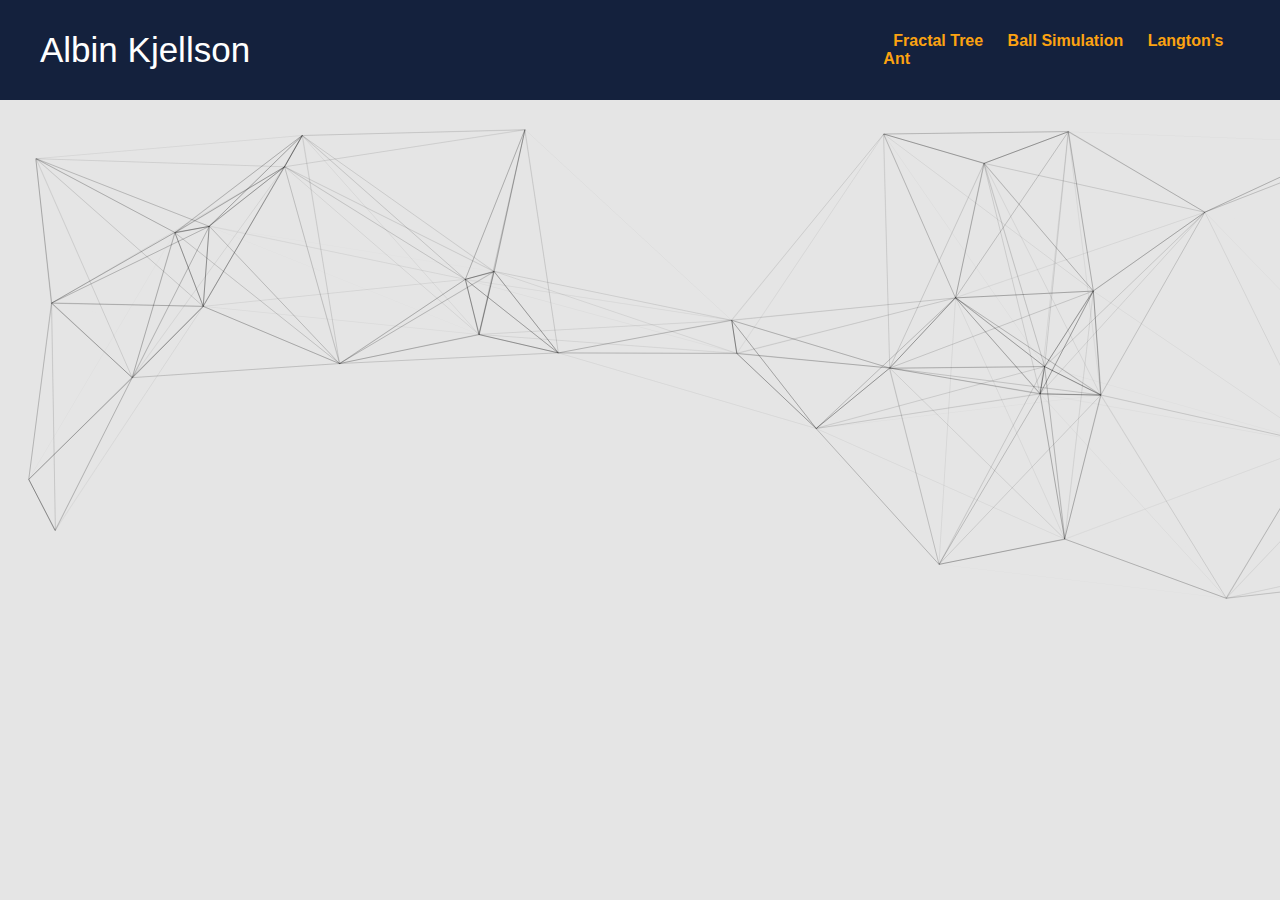
==== index.html @ 6b6c3c5b "Change in file structure" ====
<!--https://coolors.co/000000-14213d-fca311-e5e5e5-ffffff-->

<html lang="en">
<head>
	<meta charset="UTF-8">
	<meta name="viewport" content="width=device-width, initial-scale=1.0">
	<title>Albin Kjellson</title>
	<link rel="stylesheet" href="index.css">
	<link rel="stylesheet" href="header.css">
</head>
<body>
	<div id="header" class="flex-container">
		<div class="header-item">
			<a id="name" href="../index.html">Albin Kjellson</a>
		</div>
		<div class="header-item"></div>
		<div id=links class="header-item">
			<a href="../fractal-tree/fractal-tree.html">Fractal Tree</a>
			<a href="../ball-simulation/ball-sim.html">Ball Simulation</a>
			<a href="../langtons-ant/langtons-ant.html">Langton's Ant</a>
		</div>
	</div>
	<canvas width="1910" height="500"></canvas>
	<script src="index.js"></script>
</body>
</html>
---- index.css ----
body{
	background-color: #e5e5e5;
}
---- header.css ----
body{
	padding: 0px;
	margin: 0px;
	font-family: Arial, Helvetica, sans-serif;
}

#header{
	background-color: #14213d;
	height: 100;
	margin: 0px 0px 20px 0px;
}

.flex-container{
	display: flex;
	justify-content: flex-end;
	align-items: center;
}

.header-item{
	width: 500px;
	margin: 30px;
}

#name{
	color: #ffffff;
	font-size: 35px;
	font-weight: normal;
}

a{
	color: #fca311;
	margin: 10px;
	text-decoration: none;
	font-size: 16px;
	font-weight: bold;
}

a:hover{
	color: #ffffff;
}
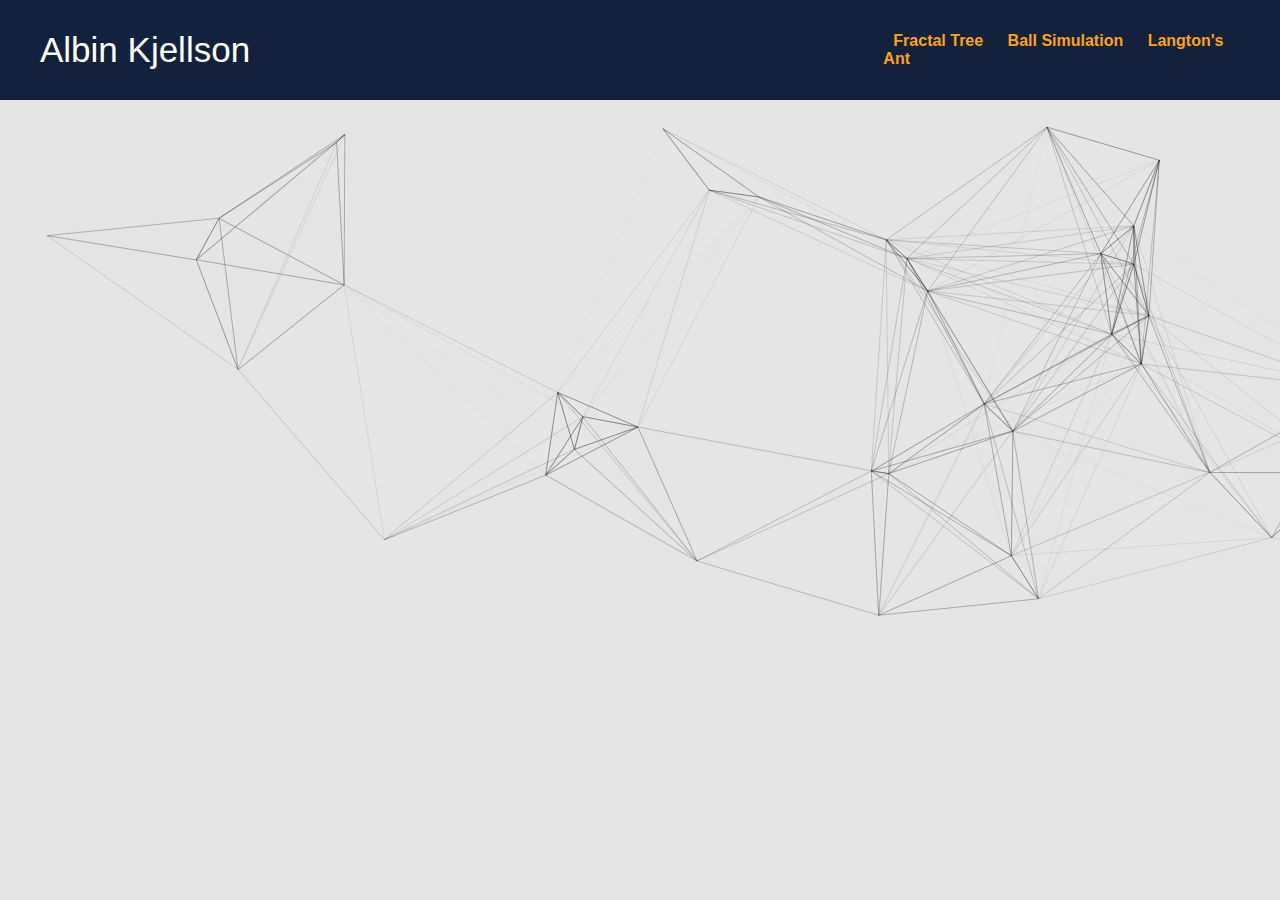
==== commit edeed1f7: "Moved index files out of folder for deployment" ====
--- a/index.html
+++ b/index.html
@@ -5,7 +5,7 @@
 	<meta charset="UTF-8">
 	<meta name="viewport" content="width=device-width, initial-scale=1.0">
 	<title>Albin Kjellson</title>
-	<link rel="stylesheet" href="index.css">
+	<link rel="stylesheet" href="style.css">
 	<link rel="stylesheet" href="header.css">
 </head>
 <body>
@@ -21,6 +21,6 @@
 		</div>
 	</div>
 	<canvas width="1910" height="500"></canvas>
-	<script src="index.js"></script>
+	<script src="script.js"></script>
 </body>
-</html>+</html>
--- a/style.css
+++ b/style.css
@@ -0,0 +1,3 @@
+body{
+	background-color: #e5e5e5;
+}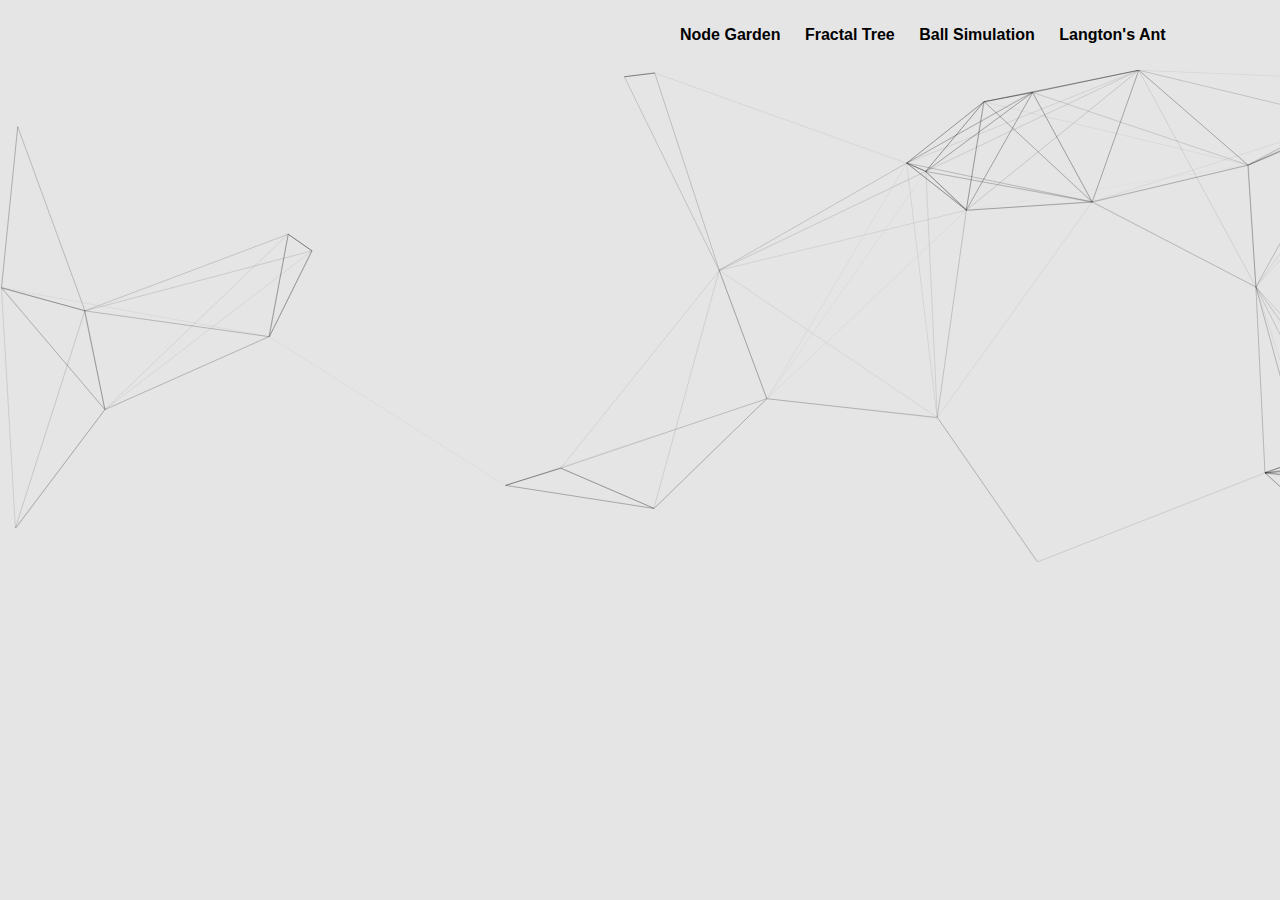
==== commit 9815134f: "Design changes" ====
--- a/index.html
+++ b/index.html
@@ -10,11 +10,9 @@
 </head>
 <body>
 	<div id="header" class="flex-container">
-		<div class="header-item">
-			<a id="name" href="../index.html">Albin Kjellson</a>
-		</div>
 		<div class="header-item"></div>
 		<div id=links class="header-item">
+			<a href="index.html">Node Garden</a>
 			<a href="../fractal-tree/fractal-tree.html">Fractal Tree</a>
 			<a href="../ball-simulation/ball-sim.html">Ball Simulation</a>
 			<a href="../langtons-ant/langtons-ant.html">Langton's Ant</a>
--- a/header.css
+++ b/header.css
@@ -5,9 +5,7 @@
 }
 
 #header{
-	background-color: #14213d;
-	height: 100;
-	margin: 0px 0px 20px 0px;
+	height: 70px;
 }
 
 .flex-container{
@@ -17,7 +15,7 @@
 }
 
 .header-item{
-	width: 500px;
+	width: 600px;
 	margin: 30px;
 }
 
@@ -28,7 +26,7 @@
 }
 
 a{
-	color: #fca311;
+	color: #000000;
 	margin: 10px;
 	text-decoration: none;
 	font-size: 16px;
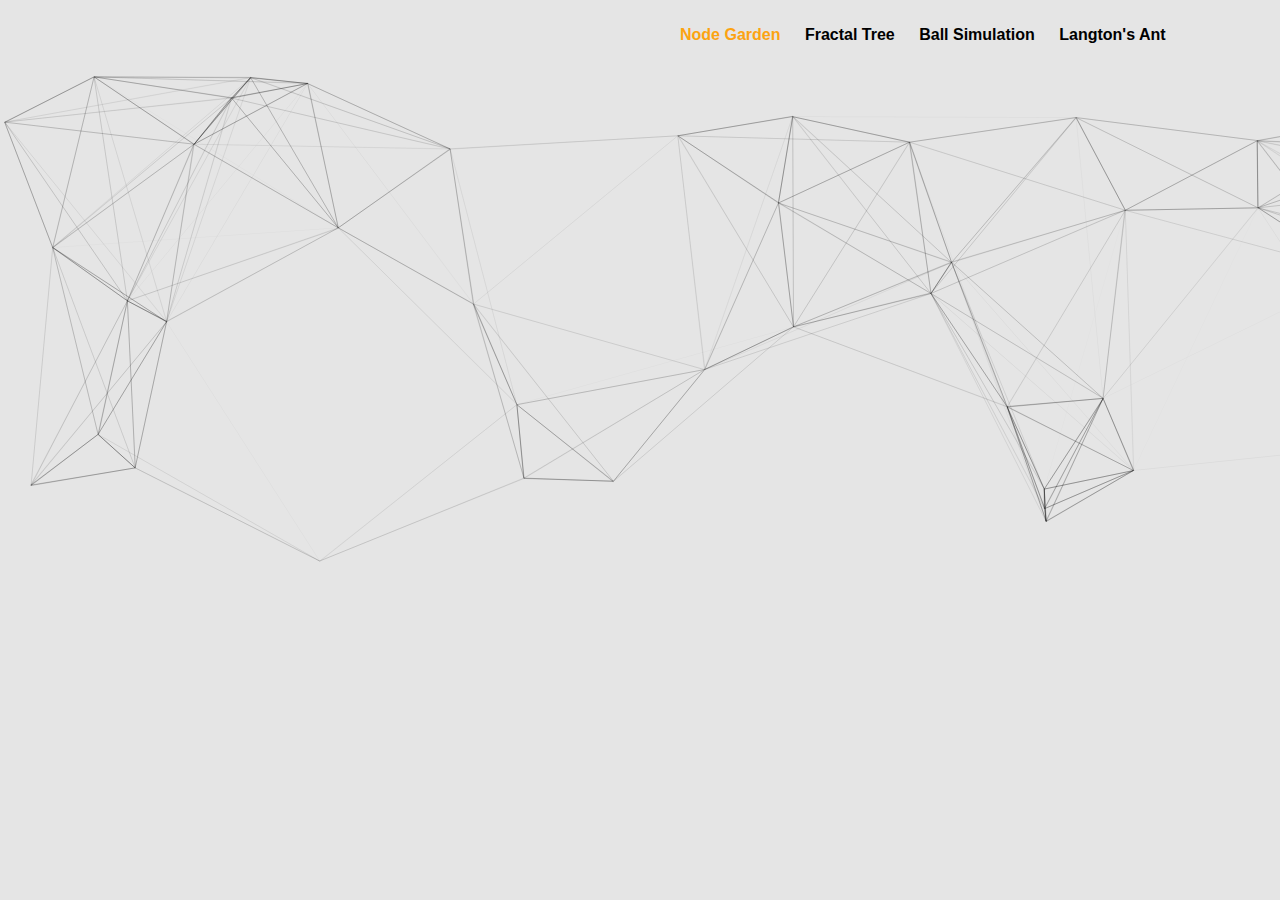
==== commit 44741484: "Added descriptive text for ball simulation and highlighting on selected page" ====
--- a/index.html
+++ b/index.html
@@ -12,7 +12,7 @@
 	<div id="header" class="flex-container">
 		<div class="header-item"></div>
 		<div id=links class="header-item">
-			<a href="index.html">Node Garden</a>
+			<a id="selected" href="index.html">Node Garden</a>
 			<a href="../fractal-tree/fractal-tree.html">Fractal Tree</a>
 			<a href="../ball-simulation/ball-sim.html">Ball Simulation</a>
 			<a href="../langtons-ant/langtons-ant.html">Langton's Ant</a>
--- a/style.css
+++ b/style.css
@@ -1,3 +1,7 @@
 body{
 	background-color: #e5e5e5;
+}
+
+#selected{
+	color: #fca311;
 }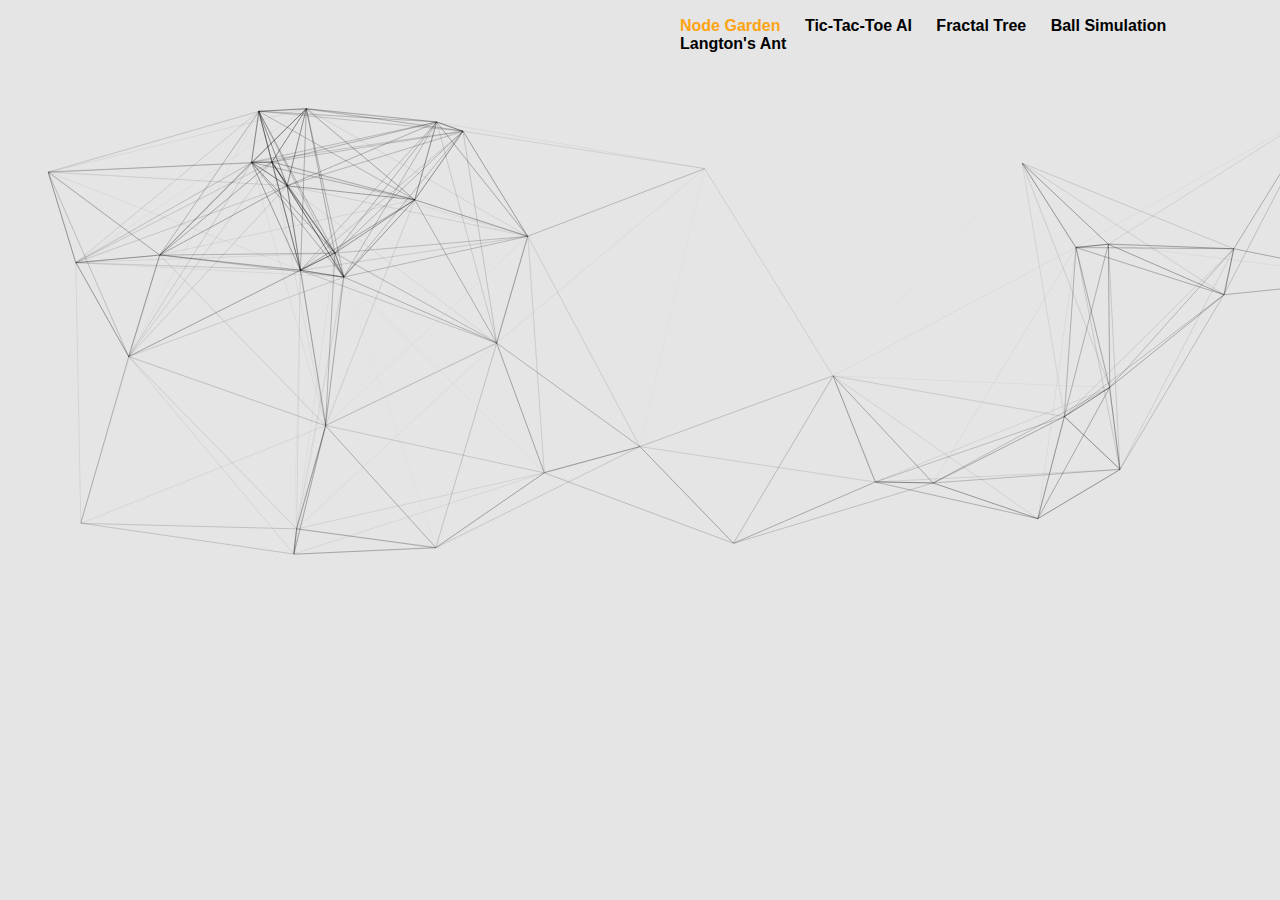
==== commit 4c407310: "Implemented Tic-Tac-Toe with Minimax AI" ====
--- a/index.html
+++ b/index.html
@@ -4,7 +4,7 @@
 <head>
 	<meta charset="UTF-8">
 	<meta name="viewport" content="width=device-width, initial-scale=1.0">
-	<title>Albin Kjellson</title>
+	<title>Node Garden</title>
 	<link rel="stylesheet" href="style.css">
 	<link rel="stylesheet" href="header.css">
 </head>
@@ -13,9 +13,10 @@
 		<div class="header-item"></div>
 		<div id=links class="header-item">
 			<a id="selected" href="index.html">Node Garden</a>
-			<a href="../fractal-tree/fractal-tree.html">Fractal Tree</a>
-			<a href="../ball-simulation/ball-sim.html">Ball Simulation</a>
-			<a href="../langtons-ant/langtons-ant.html">Langton's Ant</a>
+			<a href="tic-tac-toe/tic-tac-toe.html">Tic-Tac-Toe AI</a>
+			<a href="fractal-tree/fractal-tree.html">Fractal Tree</a>
+			<a href="ball-simulation/ball-sim.html">Ball Simulation</a>
+			<a href="langtons-ant/langtons-ant.html">Langton's Ant</a>
 		</div>
 	</div>
 	<canvas width="1910" height="500"></canvas>
--- a/header.css
+++ b/header.css
@@ -15,7 +15,7 @@
 }
 
 .header-item{
-	width: 600px;
+	width: 700px;
 	margin: 30px;
 }
 
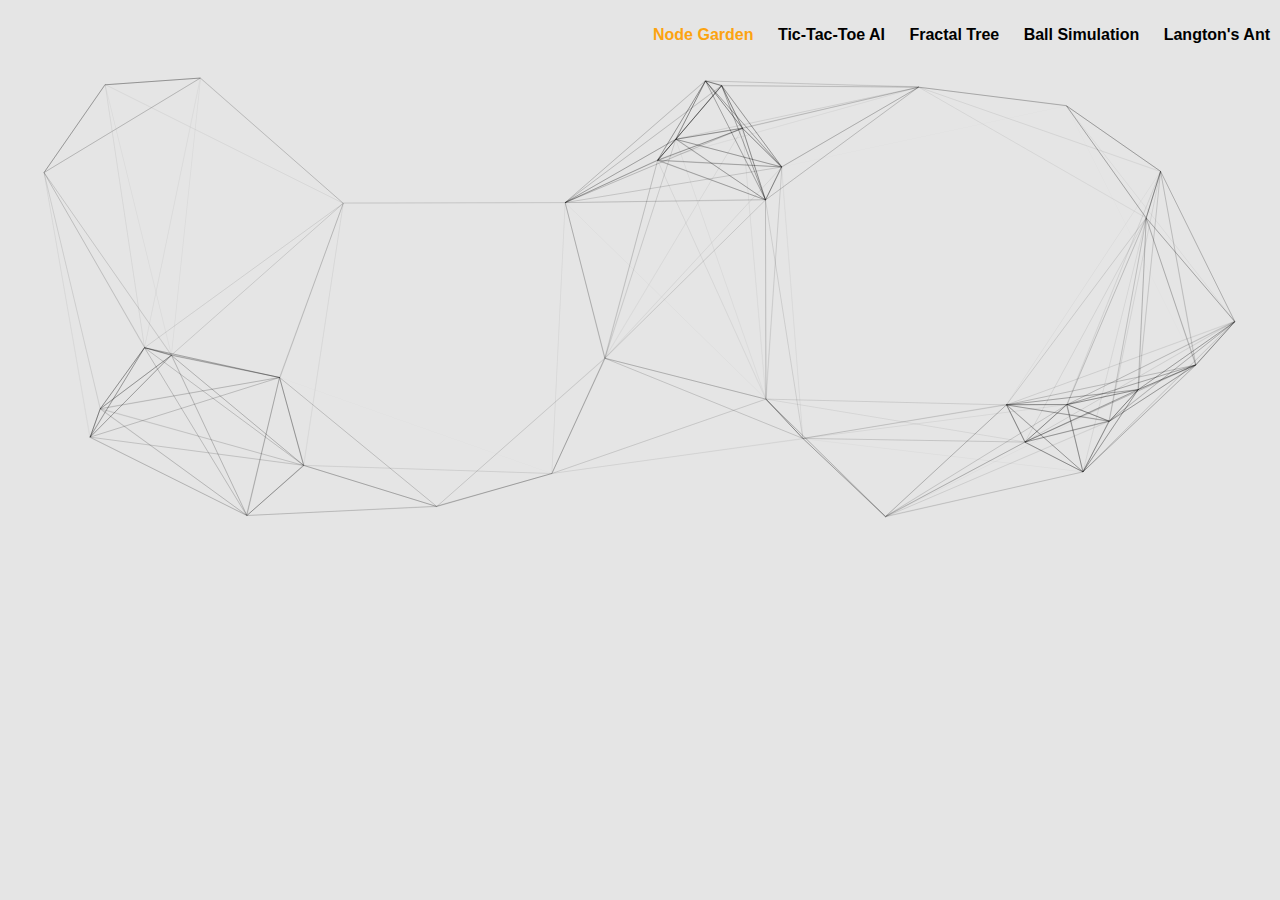
==== commit 21f3eec4: "Added responsivness" ====
--- a/index.html
+++ b/index.html
@@ -19,7 +19,7 @@
 			<a href="langtons-ant/langtons-ant.html">Langton's Ant</a>
 		</div>
 	</div>
-	<canvas width="1910" height="500"></canvas>
+	<div id="content"></div>
 	<script src="script.js"></script>
 </body>
 </html>
--- a/header.css
+++ b/header.css
@@ -14,22 +14,28 @@
 	align-items: center;
 }
 
-.header-item{
-	width: 700px;
-	margin: 30px;
-}
-
 #name{
 	color: #ffffff;
 	font-size: 35px;
 	font-weight: normal;
 }
 
+@media (min-width: 800px) { 
+	a{
+		font-size: 16px;
+	}
+}
+
+@media (max-width: 800px) { 
+	a{
+		font-size: 10px;
+	}
+}
+
 a{
 	color: #000000;
 	margin: 10px;
 	text-decoration: none;
-	font-size: 16px;
 	font-weight: bold;
 }
 
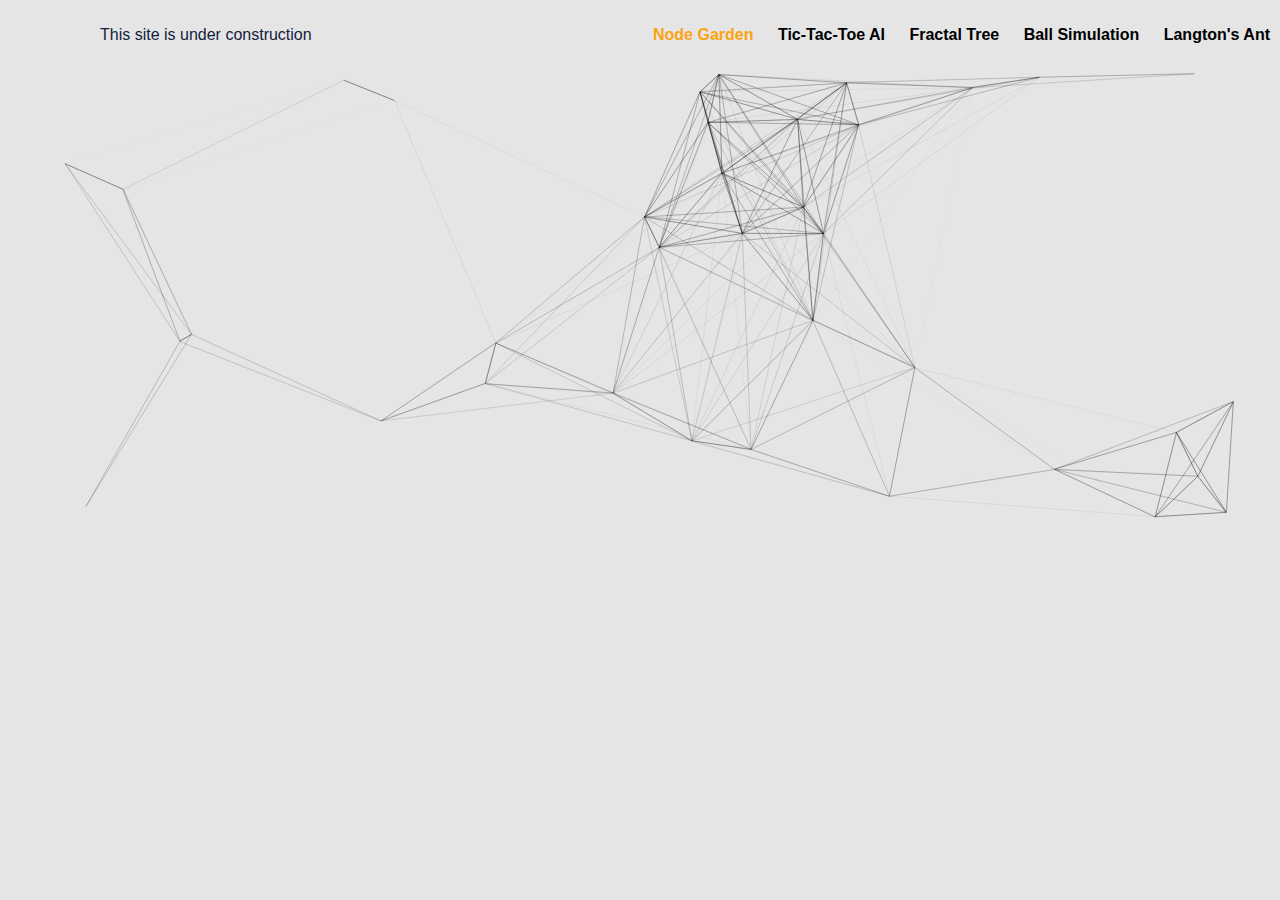
==== commit 8b29292d: "Added info text to header of pages" ====
--- a/index.html
+++ b/index.html
@@ -10,7 +10,7 @@
 </head>
 <body>
 	<div id="header" class="flex-container">
-		<div class="header-item"></div>
+		<div id=info class="header-item">This site is under construction</div>
 		<div id=links class="header-item">
 			<a id="selected" href="index.html">Node Garden</a>
 			<a href="tic-tac-toe/tic-tac-toe.html">Tic-Tac-Toe AI</a>
--- a/header.css
+++ b/header.css
@@ -12,6 +12,13 @@
 	display: flex;
 	justify-content: flex-end;
 	align-items: center;
+}
+
+#info{
+	flex-grow: 2;
+	color: #14213D;
+	margin-left: 100px;
+	font-family: Arial, Helvetica, sans-serif;
 }
 
 #name{
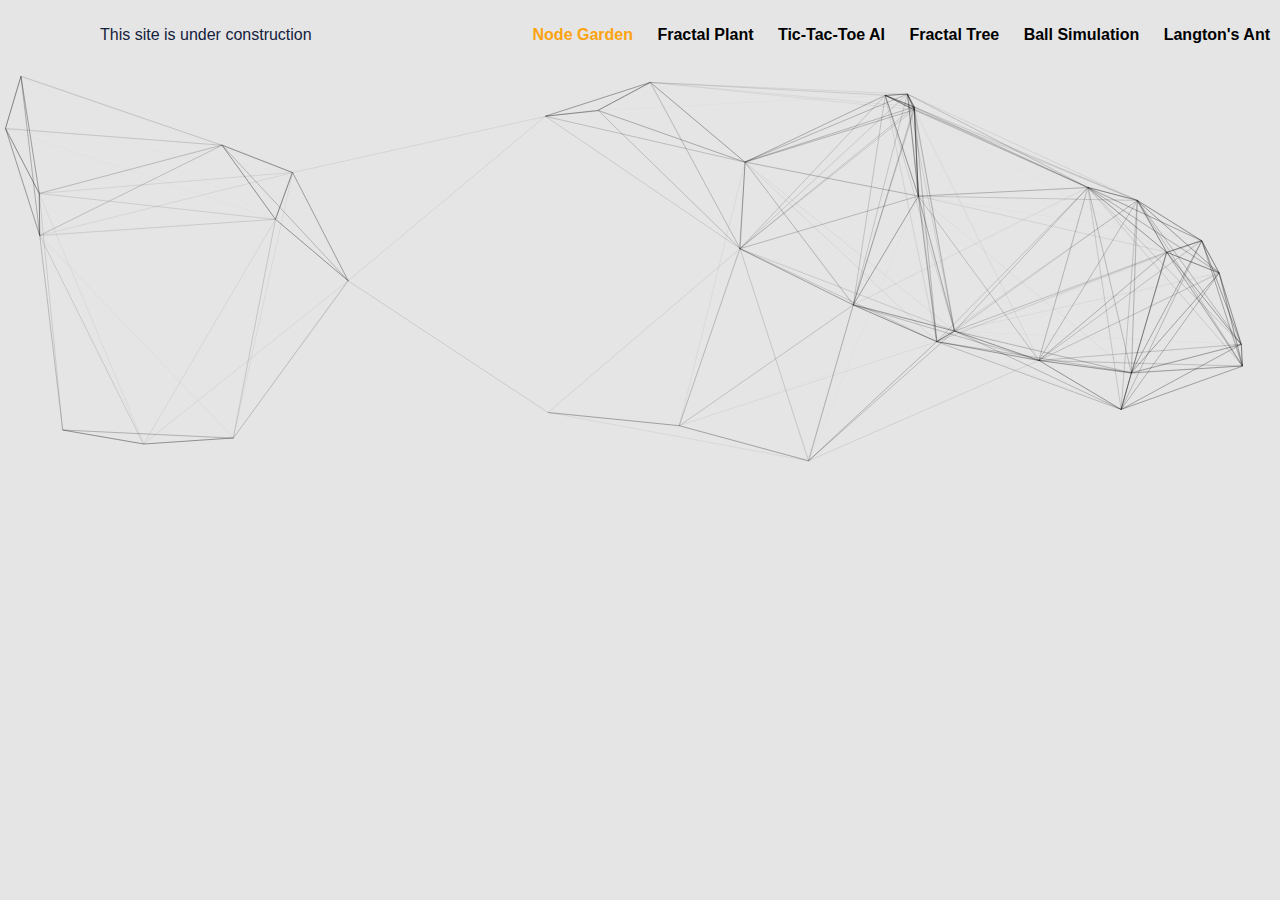
==== commit 22896788: "Added fractal plant" ====
--- a/index.html
+++ b/index.html
@@ -13,6 +13,7 @@
 		<div id=info class="header-item">This site is under construction</div>
 		<div id=links class="header-item">
 			<a id="selected" href="index.html">Node Garden</a>
+			<a href="fractal-plant/fractal-plant.html">Fractal Plant</a>
 			<a href="tic-tac-toe/tic-tac-toe.html">Tic-Tac-Toe AI</a>
 			<a href="fractal-tree/fractal-tree.html">Fractal Tree</a>
 			<a href="ball-simulation/ball-sim.html">Ball Simulation</a>
--- a/header.css
+++ b/header.css
@@ -27,6 +27,10 @@
 	font-weight: normal;
 }
 
+#selected{
+	color: #fca311;
+}
+
 @media (min-width: 800px) { 
 	a{
 		font-size: 16px;
